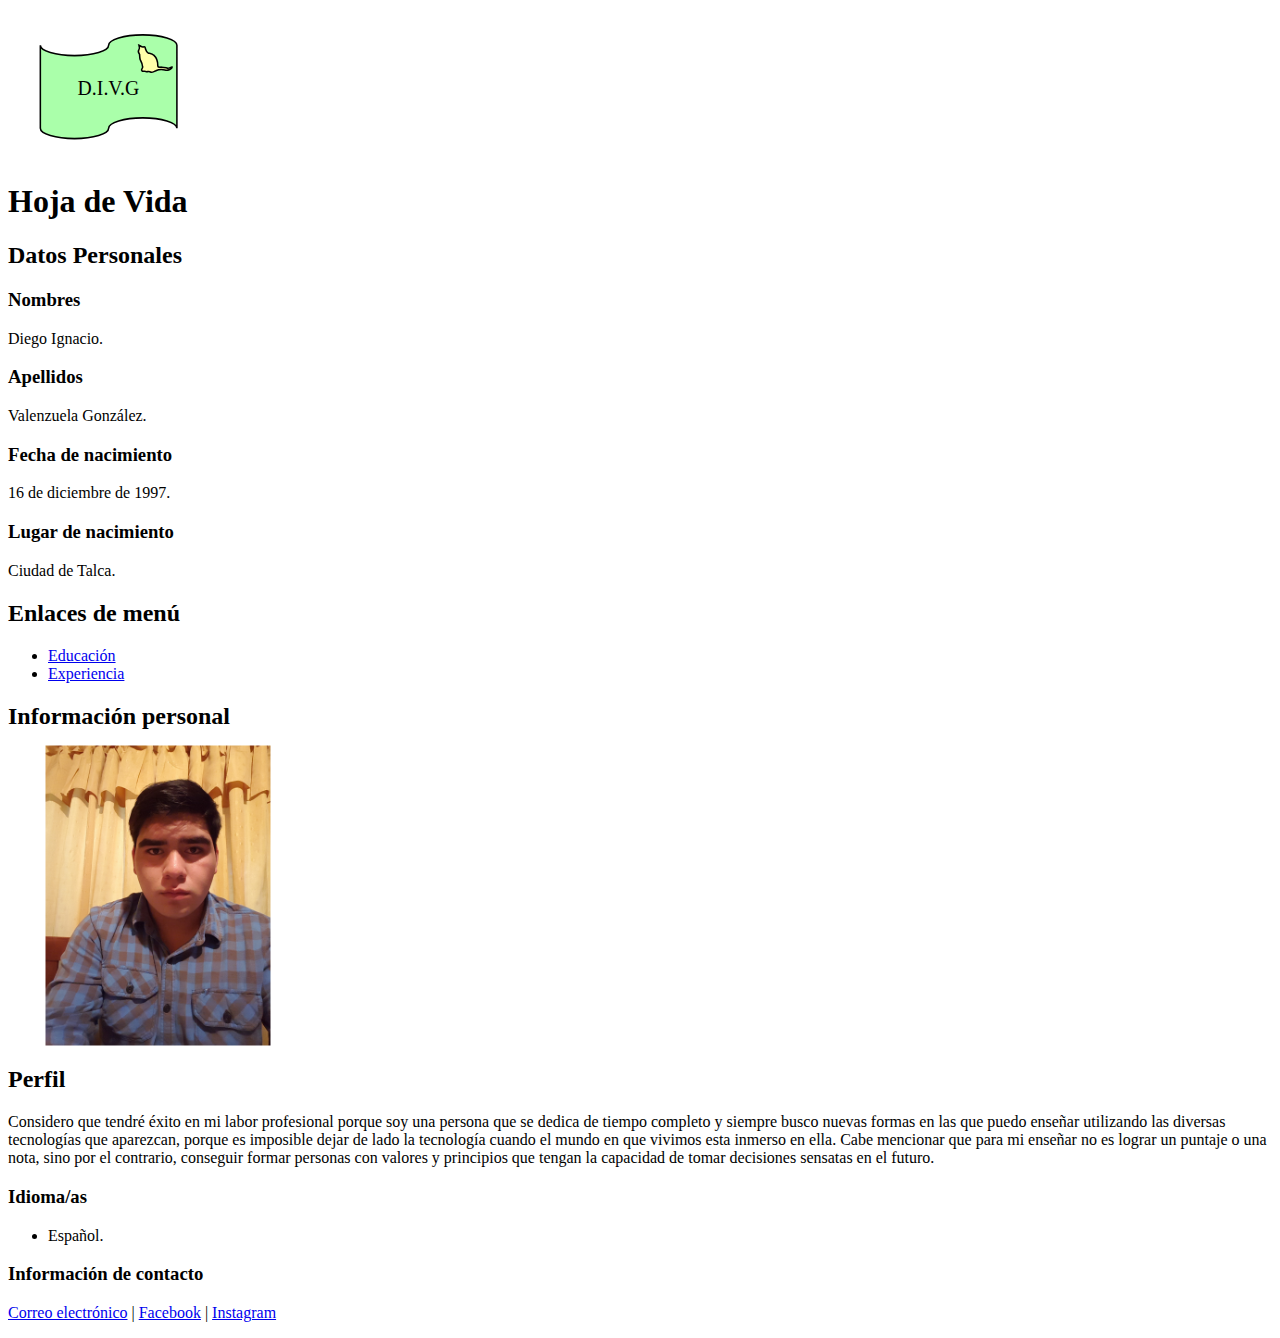
==== index.html @ 65cde04c "Mi primer commit en github" ====
<!DOCTYPE html>
<html lang="en" dir="ltr">
  <head>
    <meta charset="utf-8">
    <meta name="viewport" content="width=device-width,user-scalable=no">
    <title>Hoja de Vida</title>
  </head>
  <body>
   <img src="img/logo.svg" alt="logo.svg" title="logo.svg" width="200" height="150">
   <h1>
     <strong>Hoja de Vida</strong>
   </h1>
   <h2>
     <strong>Datos Personales</strong>
   </h2>
   <h3>Nombres</h3>
   <p>Diego Ignacio.</p>
   <h3>Apellidos</h3>
   <p>Valenzuela González.</p>
   <h3>Fecha de nacimiento</h3>
   <p>16 de diciembre de 1997.</p>
   <h3>Lugar de nacimiento</h3>
   <p>Ciudad de Talca.</p>
   <h2>Enlaces de menú</h2>
   <ul>
     <li><a href="html/educacion.html">Educación</a></li>
     <li><a href="html2/experiencia.html">Experiencia</a></li>
   </ul>
   <h2>Información personal</h2><br/>
   <p><img style="transform:rotate(-90deg);" src="img/imagen.jpg" alt="imagen.jpg" title="imagen.jpg" width="300px"></p><br/>
   <h2>Perfil</h2>
   <p>Considero que tendré éxito en mi labor profesional porque soy una persona que se dedica de tiempo completo y siempre busco nuevas formas en las que puedo enseñar utilizando las diversas tecnologías que aparezcan, porque es imposible dejar de lado la tecnología cuando el mundo en que vivimos esta inmerso en ella. Cabe mencionar que para mi enseñar no es lograr un puntaje o una nota, sino por el contrario, conseguir formar personas con valores y principios que tengan la capacidad de tomar decisiones sensatas en el futuro.</p>
   <h3>Idioma/as</h3>
   <ul>
     <li>Español.</li>
   </ul>
  </body>
  <footer>
    <h3>Información de contacto</h3>
    <p>
      <a href="mailto:dieogv.1.8@gmail.com?subject=Email">Correo electrónico</a> | <a href="https://www.facebook.com/dieogv">Facebook</a> | <a href="https://www.instagram.com/diegogolvan/?hl=es-la">Instagram</a>
    </p>
 </footer>
</html>
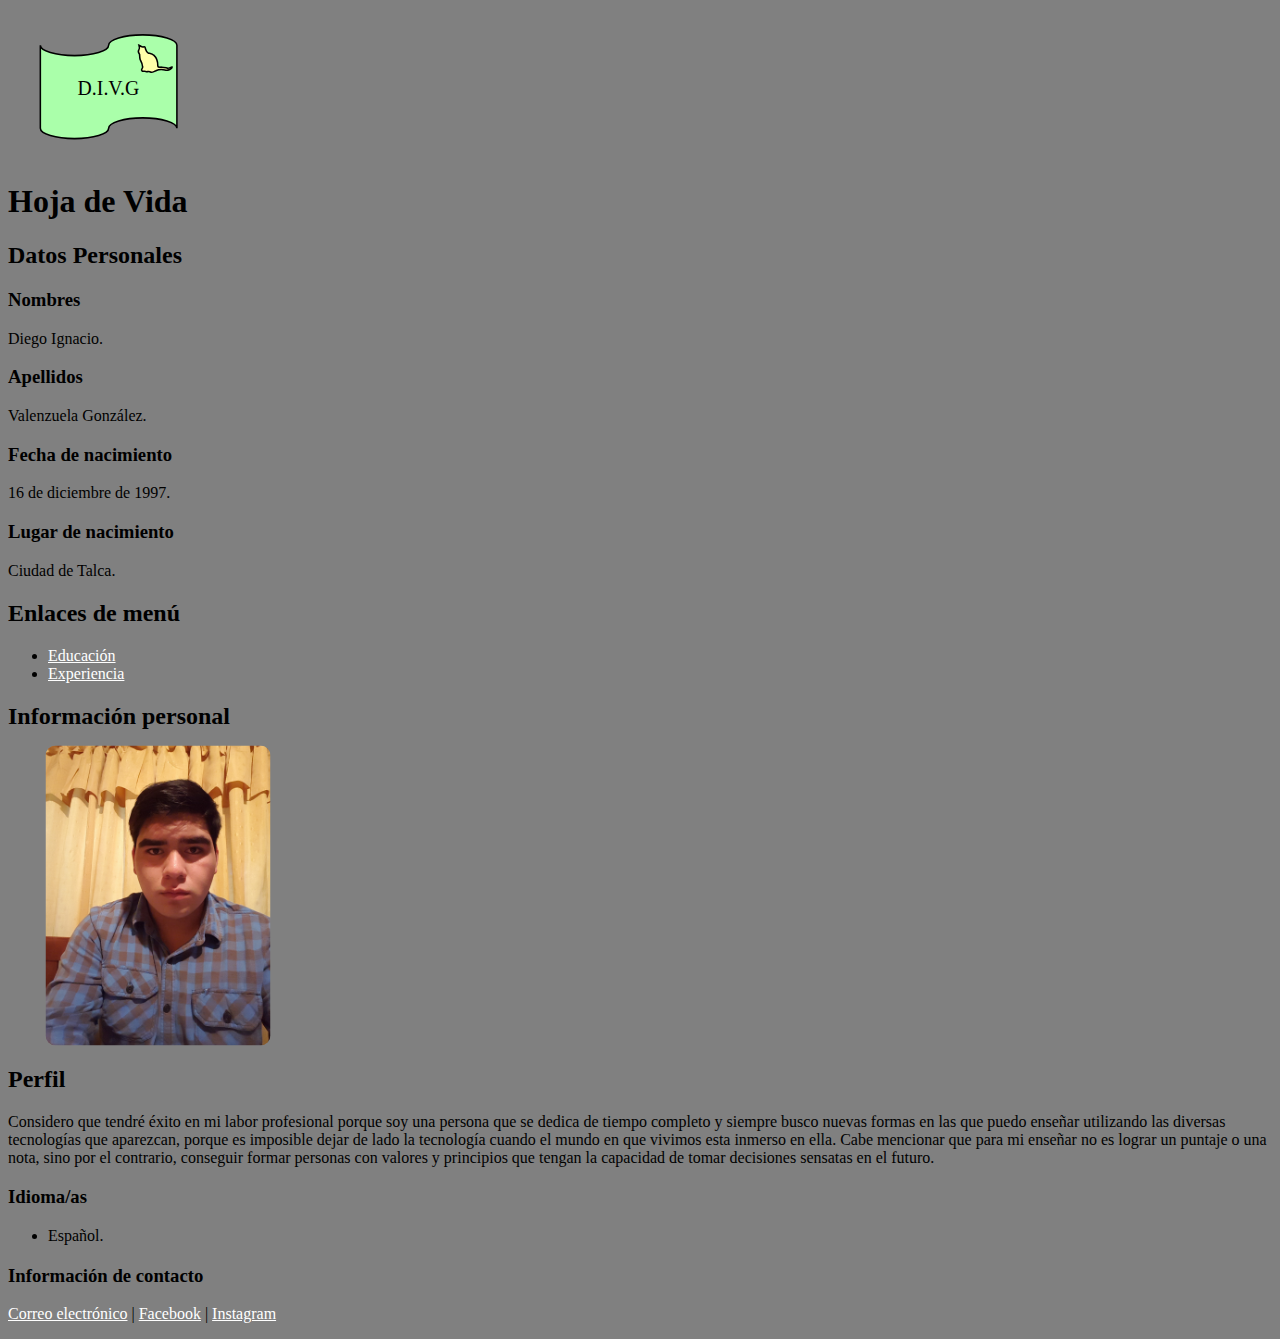
==== commit 06211fb5: "Se añade la carpeta css" ====
--- a/index.html
+++ b/index.html
@@ -4,6 +4,7 @@
     <meta charset="utf-8">
     <meta name="viewport" content="width=device-width,user-scalable=no">
     <title>Hoja de Vida</title>
+    <link rel="stylesheet" href="css/estilos.css">
   </head>
   <body>
    <img src="img/logo.svg" alt="logo.svg" title="logo.svg" width="200" height="150">
--- a/css/estilos.css
+++ b/css/estilos.css
@@ -0,0 +1,12 @@
+body{
+  background-color: gray;
+}
+footer{
+  margin-top: 20px;
+}
+img{
+  border-radius: 10px;
+}
+a{
+  color: white;
+}
